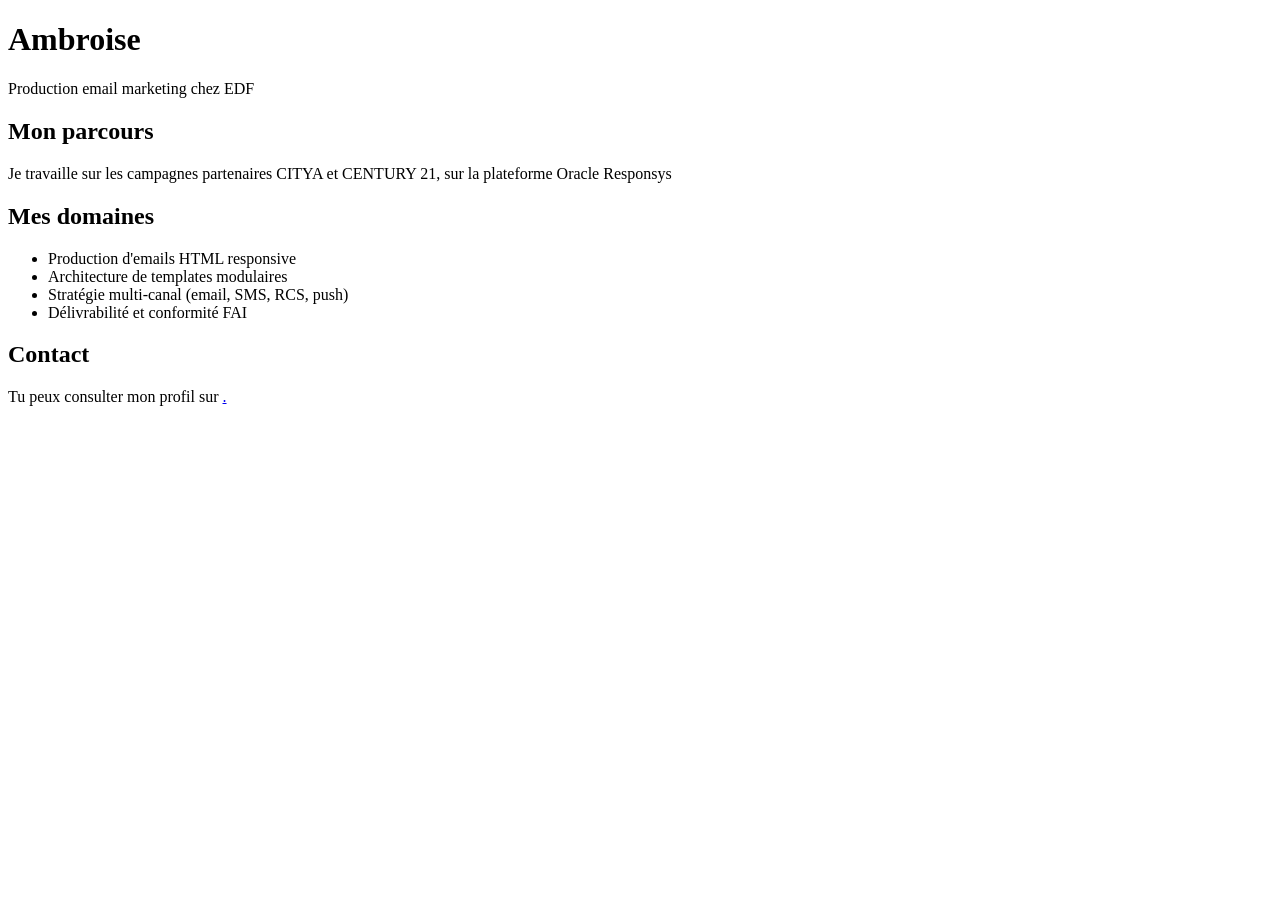
==== palier-1-fondations/index.html @ 16365ea8 "rajout body" ====
<!DOCTYPE html>
<html lang=""fr">
<head>
    <meta charset ="UTF-8">
    <title> Ambroise - Production Email EDF</title>
</head>
<body>
    <h1> Ambroise </h1>
    <p>Production email marketing chez EDF</p>

    <h2>Mon parcours</h2>
    <p> Je travaille sur les campagnes partenaires CITYA et CENTURY 21, sur la plateforme Oracle Responsys </p>

    <h2> Mes domaines </h2>
    <ul> 
        <li>Production d'emails HTML responsive</li>
        <li>Architecture de templates modulaires</li>
        <li> Stratégie multi-canal (email, SMS, RCS, push)</li>
        <li> Délivrabilité et conformité FAI</li>
    </ul>

    <h2> Contact </h2>
    <p> Tu peux consulter mon profil sur <a href="https://github.com/Ambroisedu21" GitHub </a>.</p>

</body>
</html>
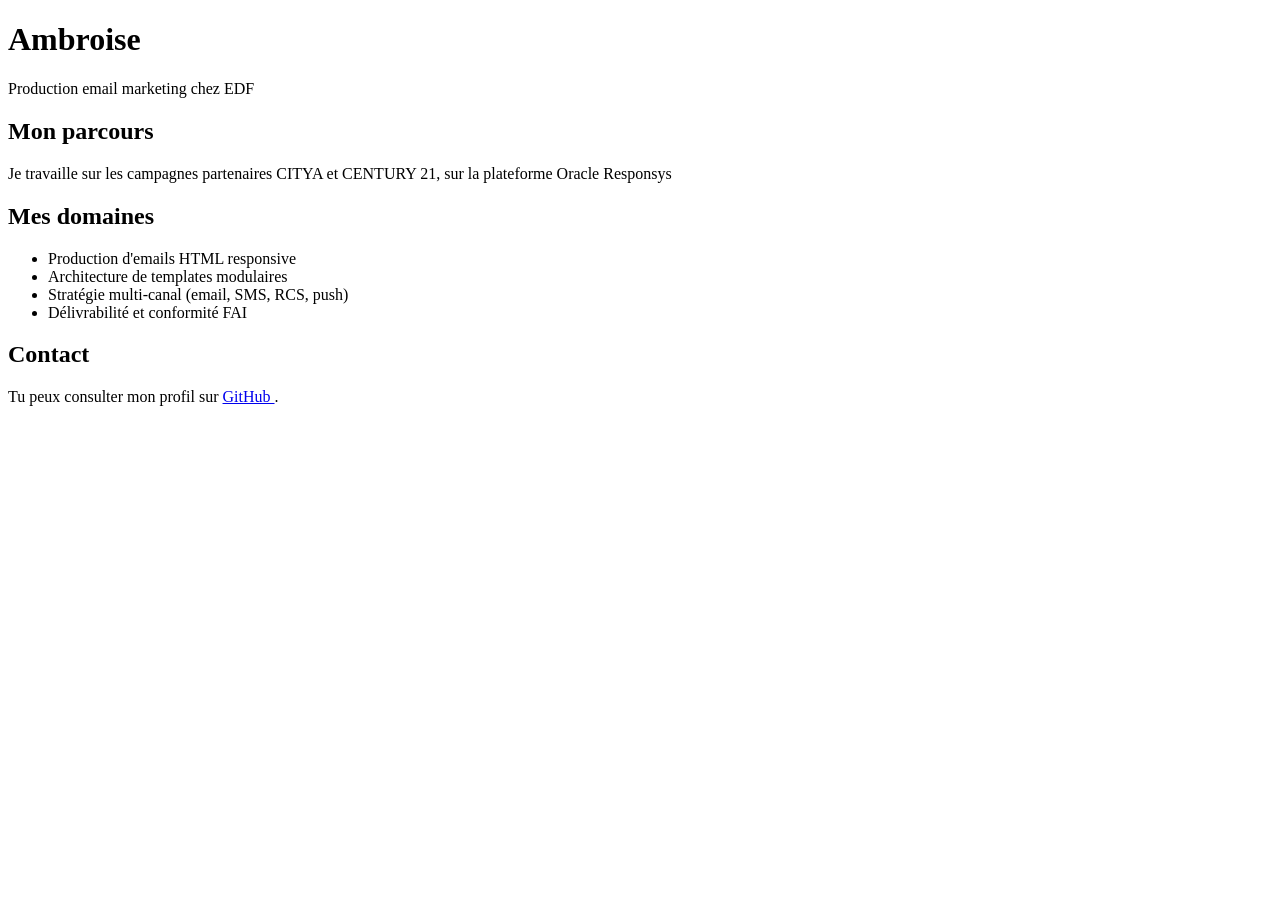
==== commit cb6c4102: "modif lien affichage" ====
--- a/palier-1-fondations/index.html
+++ b/palier-1-fondations/index.html
@@ -20,7 +20,7 @@
     </ul>
 
     <h2> Contact </h2>
-    <p> Tu peux consulter mon profil sur <a href="https://github.com/Ambroisedu21" GitHub </a>.</p>
+    <p> Tu peux consulter mon profil sur <a href="https://github.com/Ambroisedu21"> GitHub </a>.</p>
 
 </body>
 </html>
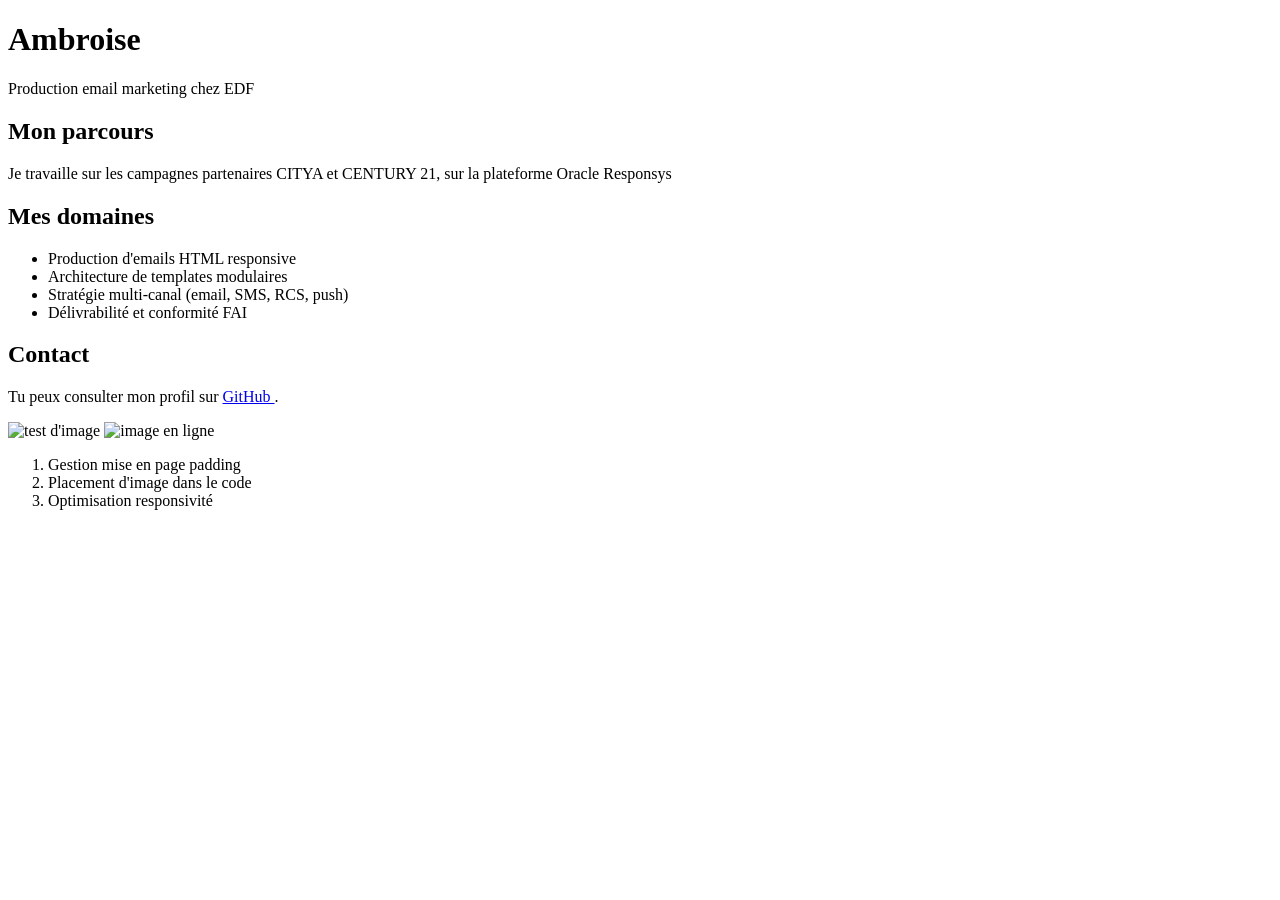
==== commit 8688fdf3: "modif exo" ====
--- a/palier-1-fondations/index.html
+++ b/palier-1-fondations/index.html
@@ -22,5 +22,14 @@
     <h2> Contact </h2>
     <p> Tu peux consulter mon profil sur <a href="https://github.com/Ambroisedu21"> GitHub </a>.</p>
 
+    <img src="https://picsum.photos/400/200" alt="test d'image">
+    <img src="https://www.animalis.com/conseils/app/uploads/2024/08/chien-2.webp" alt="image en ligne">
+
+    <ol>
+        <li> Gestion mise en page padding </li>
+        <li> Placement d'image dans le code</li>
+        <li>Optimisation responsivité</li>
+    </ol>
+
 </body>
 </html>
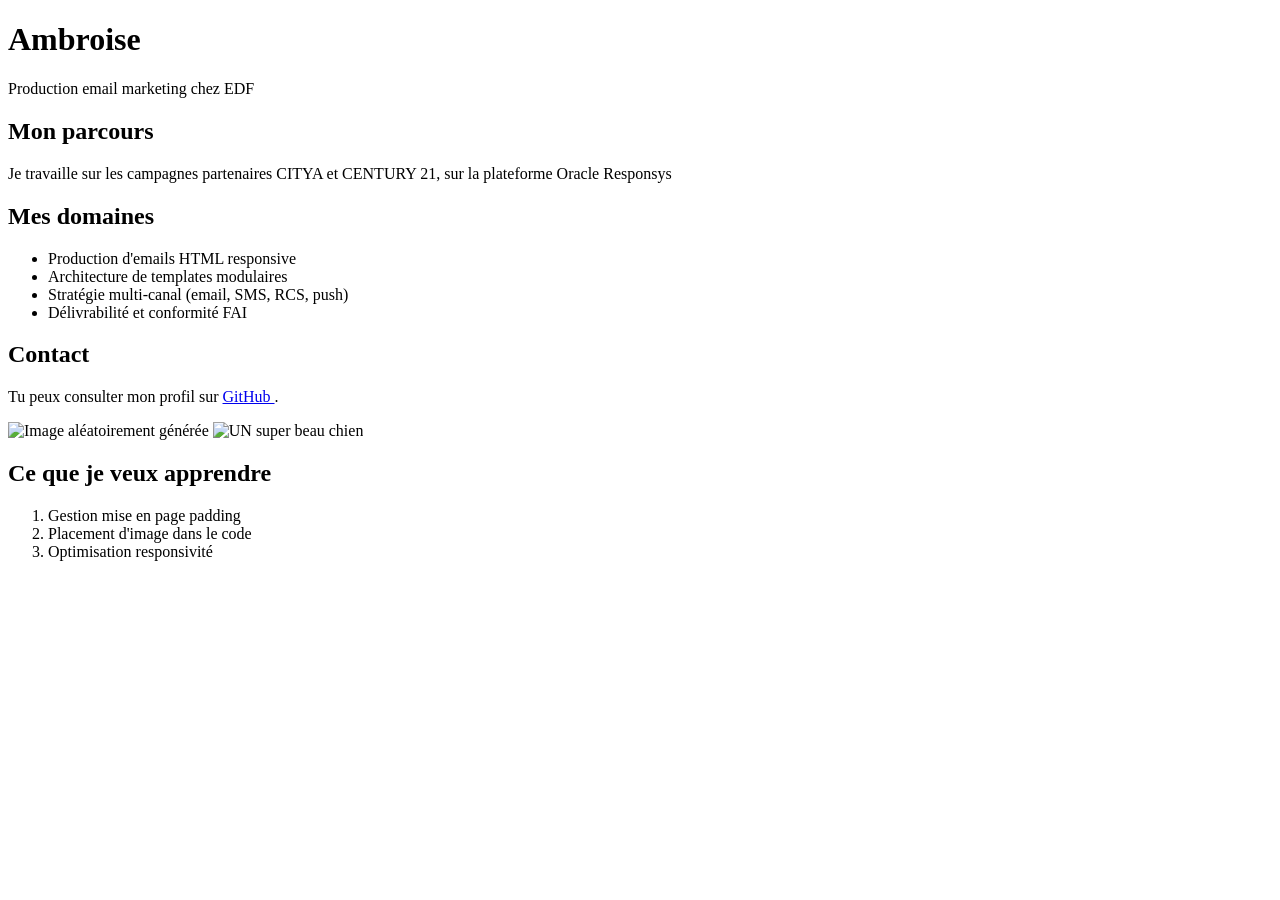
==== commit 7880ae23: "Modifs" ====
--- a/palier-1-fondations/index.html
+++ b/palier-1-fondations/index.html
@@ -1,11 +1,11 @@
 <!DOCTYPE html>
-<html lang=""fr">
+<html lang="fr">
 <head>
-    <meta charset ="UTF-8">
+    <meta charset="UTF-8">
     <title> Ambroise - Production Email EDF</title>
 </head>
 <body>
-    <h1> Ambroise </h1>
+    <h1>Ambroise </h1>
     <p>Production email marketing chez EDF</p>
 
     <h2>Mon parcours</h2>
@@ -19,12 +19,13 @@
         <li> Délivrabilité et conformité FAI</li>
     </ul>
 
-    <h2> Contact </h2>
-    <p> Tu peux consulter mon profil sur <a href="https://github.com/Ambroisedu21"> GitHub </a>.</p>
+    <h2>Contact </h2>
+    <p>Tu peux consulter mon profil sur <a href="https://github.com/Ambroisedu21"> GitHub </a>.</p>
 
-    <img src="https://picsum.photos/400/200" alt="test d'image">
-    <img src="https://www.animalis.com/conseils/app/uploads/2024/08/chien-2.webp" alt="image en ligne">
+    <img src="https://picsum.photos/400/200" alt="Image aléatoirement générée">
+    <img src="https://www.animalis.com/conseils/app/uploads/2024/08/chien-2.webp" alt="UN super beau chien">
 
+    <h2>Ce que je veux apprendre</h2>
     <ol>
         <li> Gestion mise en page padding </li>
         <li> Placement d'image dans le code</li>
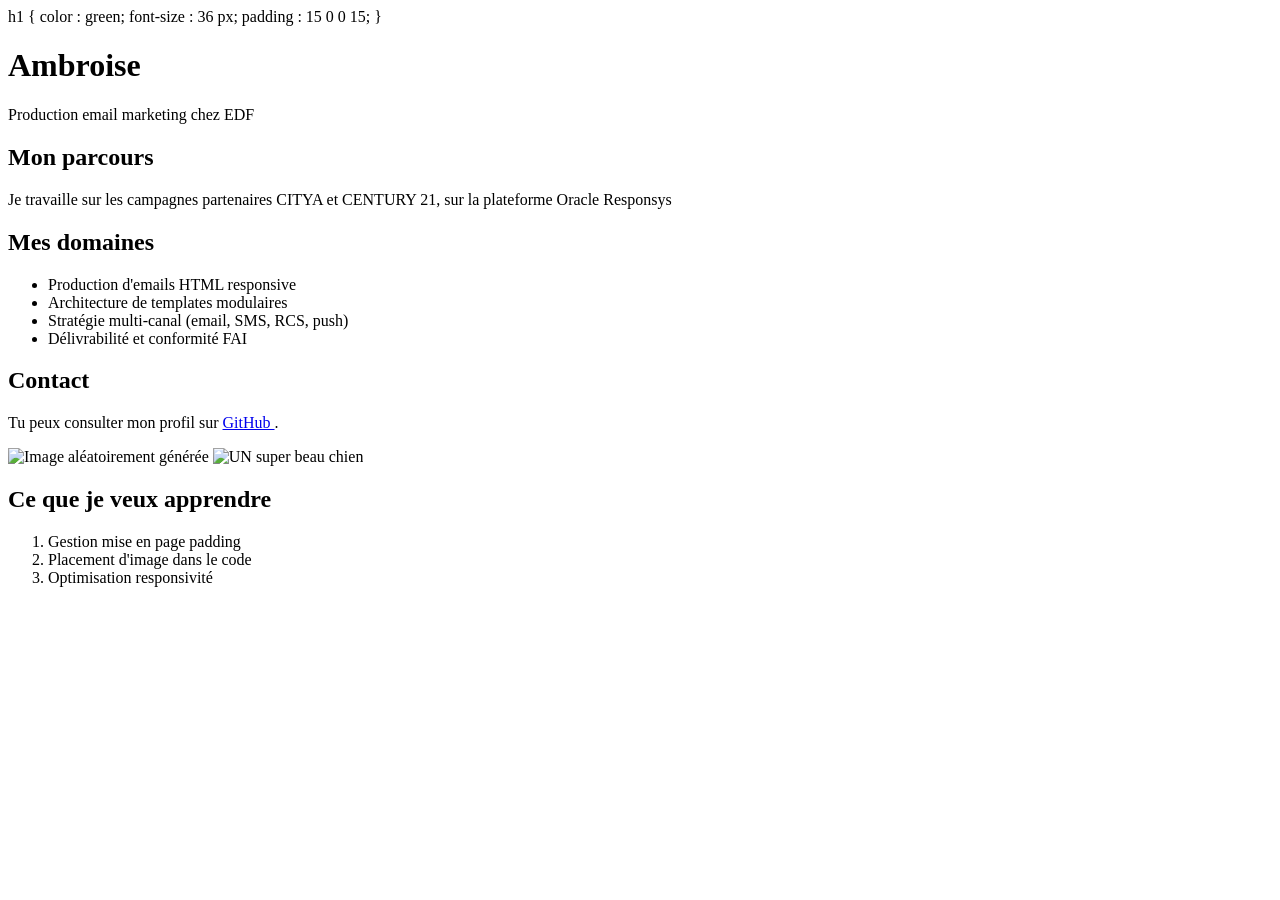
==== commit 5262eb77: "insertion css test" ====
--- a/palier-1-fondations/index.html
+++ b/palier-1-fondations/index.html
@@ -3,6 +3,11 @@
 <head>
     <meta charset="UTF-8">
     <title> Ambroise - Production Email EDF</title>
+    h1 {
+        color : green;
+        font-size : 36 px;
+        padding : 15 0 0 15;
+    }
 </head>
 <body>
     <h1>Ambroise </h1>
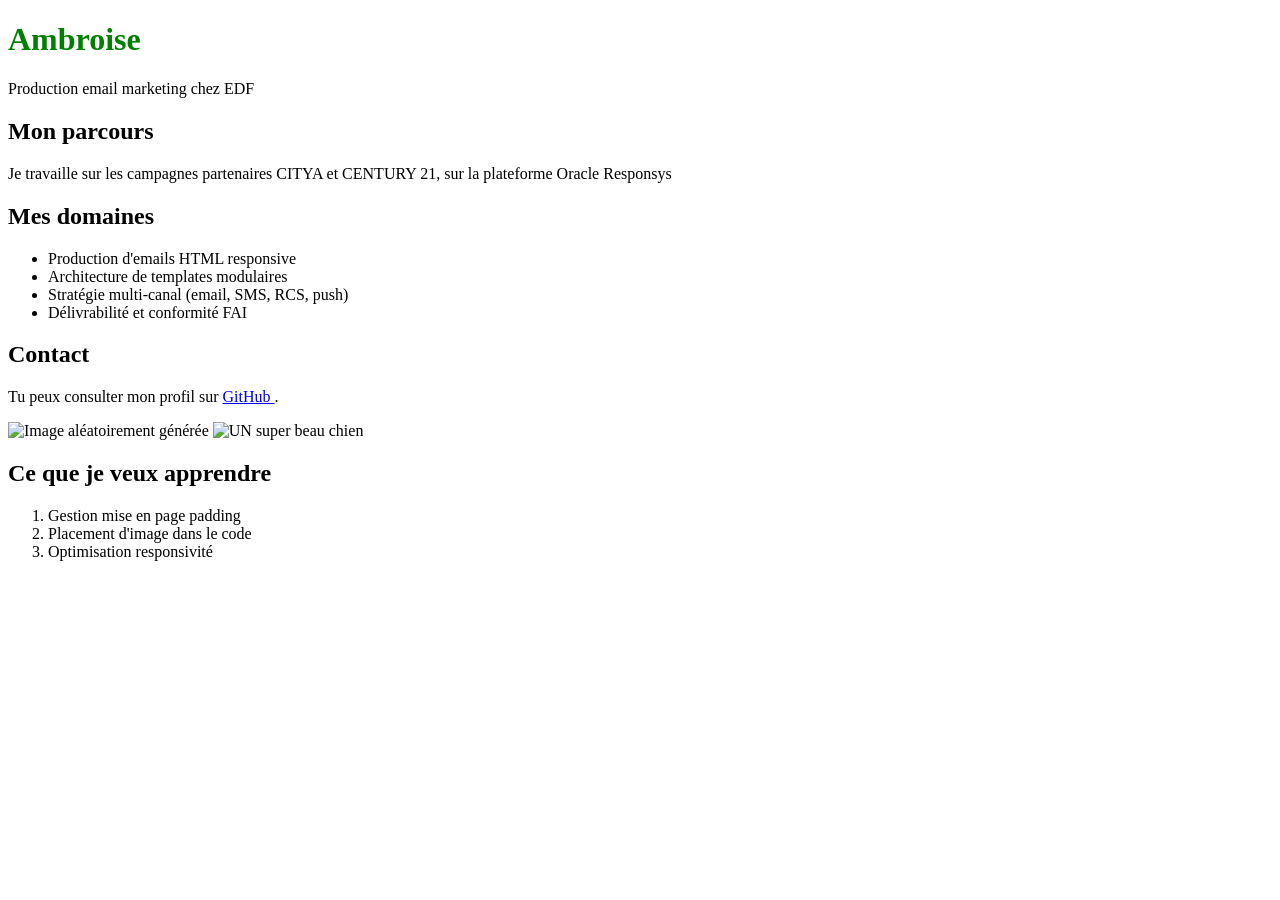
==== commit c642d139: "modif css" ====
--- a/palier-1-fondations/index.html
+++ b/palier-1-fondations/index.html
@@ -3,11 +3,13 @@
 <head>
     <meta charset="UTF-8">
     <title> Ambroise - Production Email EDF</title>
-    h1 {
+    <style>
+        h1 {
         color : green;
         font-size : 36 px;
         padding : 15 0 0 15;
     }
+    </style>
 </head>
 <body>
     <h1>Ambroise </h1>
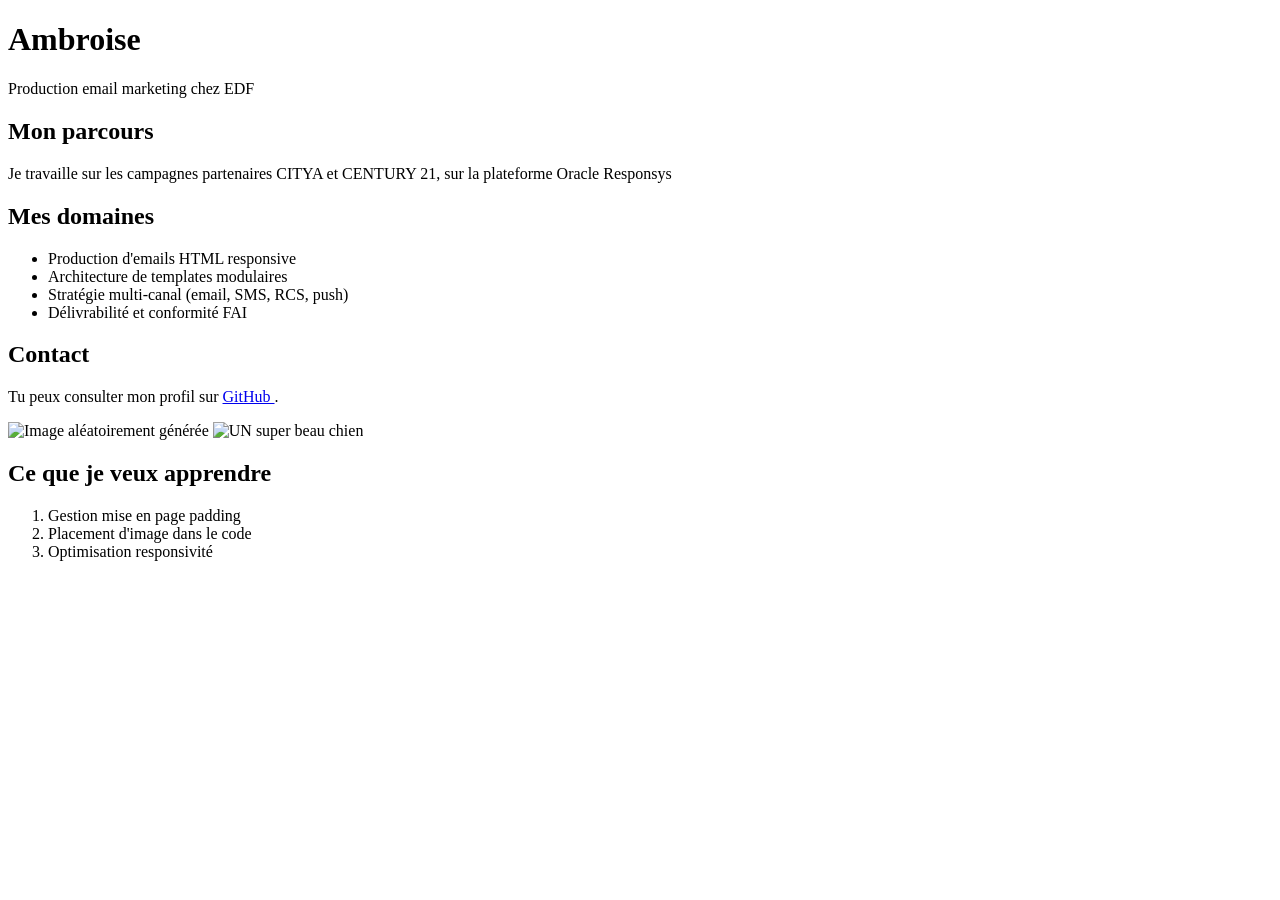
==== commit 7de2c00b: "insertion CSS" ====
--- a/palier-1-fondations/index.html
+++ b/palier-1-fondations/index.html
@@ -3,13 +3,7 @@
 <head>
     <meta charset="UTF-8">
     <title> Ambroise - Production Email EDF</title>
-    <style>
-        h1 {
-        color : green;
-        font-size : 36 px;
-        padding : 15 0 0 15;
-    }
-    </style>
+    <link rel="stylesheet" href="style.css">
 </head>
 <body>
     <h1>Ambroise </h1>
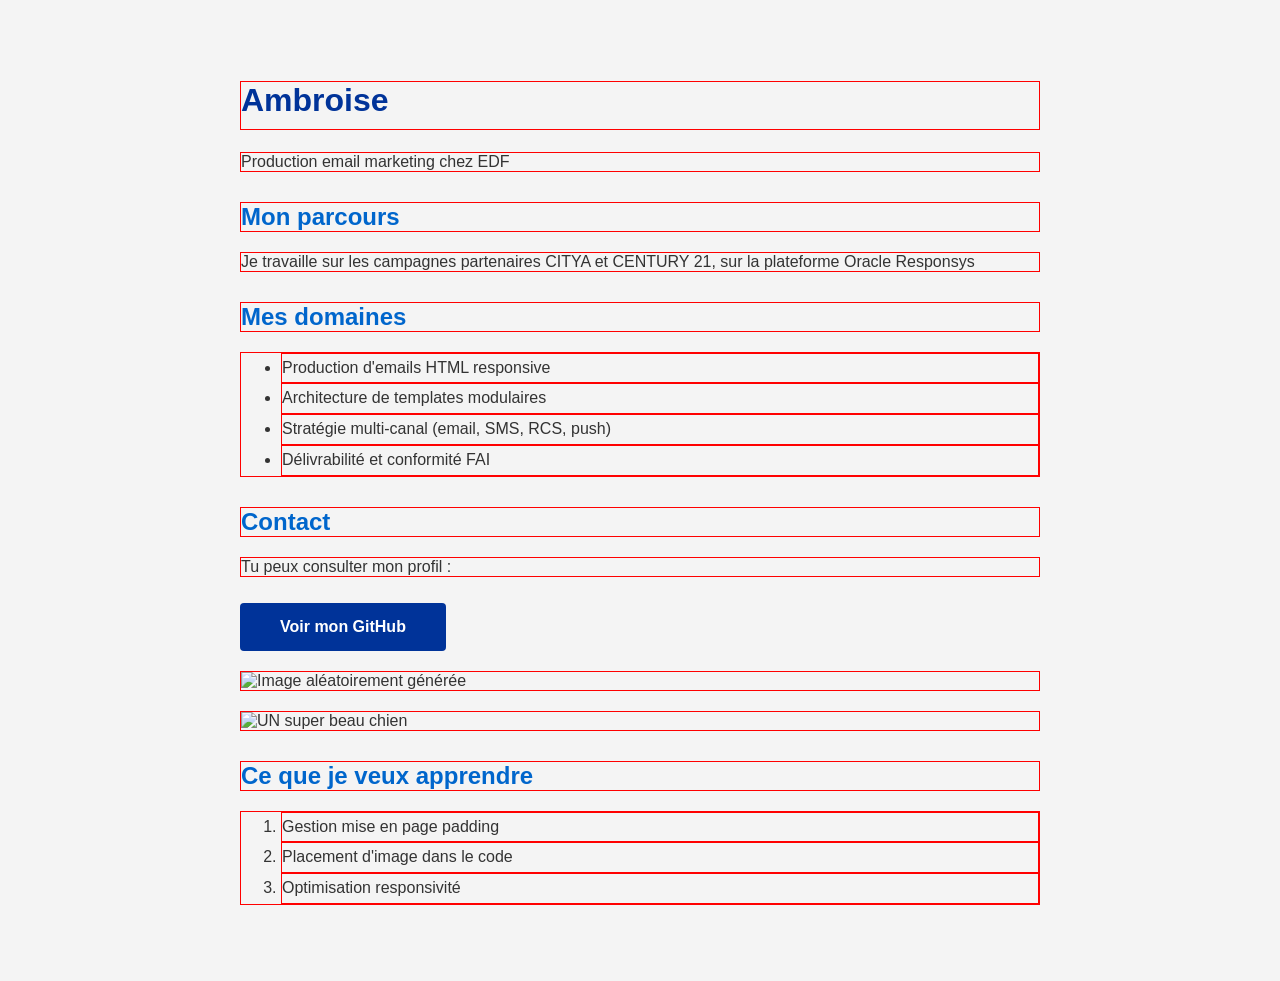
==== commit 1e5bf0e1: "modifications" ====
--- a/palier-1-fondations/index.html
+++ b/palier-1-fondations/index.html
@@ -21,7 +21,8 @@
     </ul>
 
     <h2>Contact </h2>
-    <p>Tu peux consulter mon profil sur <a href="https://github.com/Ambroisedu21"> GitHub </a>.</p>
+    <p>Tu peux consulter mon profil :</p>
+    <a href="https://github.com/Ambroisedu21" class="bouton-cta">Voir mon GitHub</a>
 
     <img src="https://picsum.photos/400/200" alt="Image aléatoirement générée">
     <img src="https://www.animalis.com/conseils/app/uploads/2024/08/chien-2.webp" alt="UN super beau chien">
--- a/palier-1-fondations/style.css
+++ b/palier-1-fondations/style.css
@@ -0,0 +1,58 @@
+body {
+    font-family: Arial, sans-serif;
+    background-color: #f4f4f4;
+    color: #333333;
+    max-width: 800px;
+    margin: 40px auto;
+    padding: 20px;
+}
+
+h1 {
+    color: #003399;
+    border-bottom: 2px solid #003399;
+    padding-bottom: 10px;
+}
+
+h2 {
+    color: #0066cc;
+    margin-top: 30px;
+}
+
+a {
+    color: #003399;
+    text-decoration: underline;
+}
+
+a:hover {
+    color: #0066cc;
+}
+
+img {
+    max-width: 100%;
+    height: auto;
+    display: block;
+    margin: 20px 0;
+}
+
+ul, ol {
+    line-height: 1.8;
+}
+
+.bouton-cta {
+    display: inline-block;
+    background-color: #003399;
+    color: #ffffff;
+    padding: 15px 40px;
+    text-decoration: none;
+    border-radius: 4px;
+    font-weight: bold;
+    margin-top: 10px;
+}
+
+.bouton-cta:hover {
+    background-color: #0066cc;
+}
+
+h1, h2, p, ul, ol, li, img {
+    border: 1px solid red;
+}
